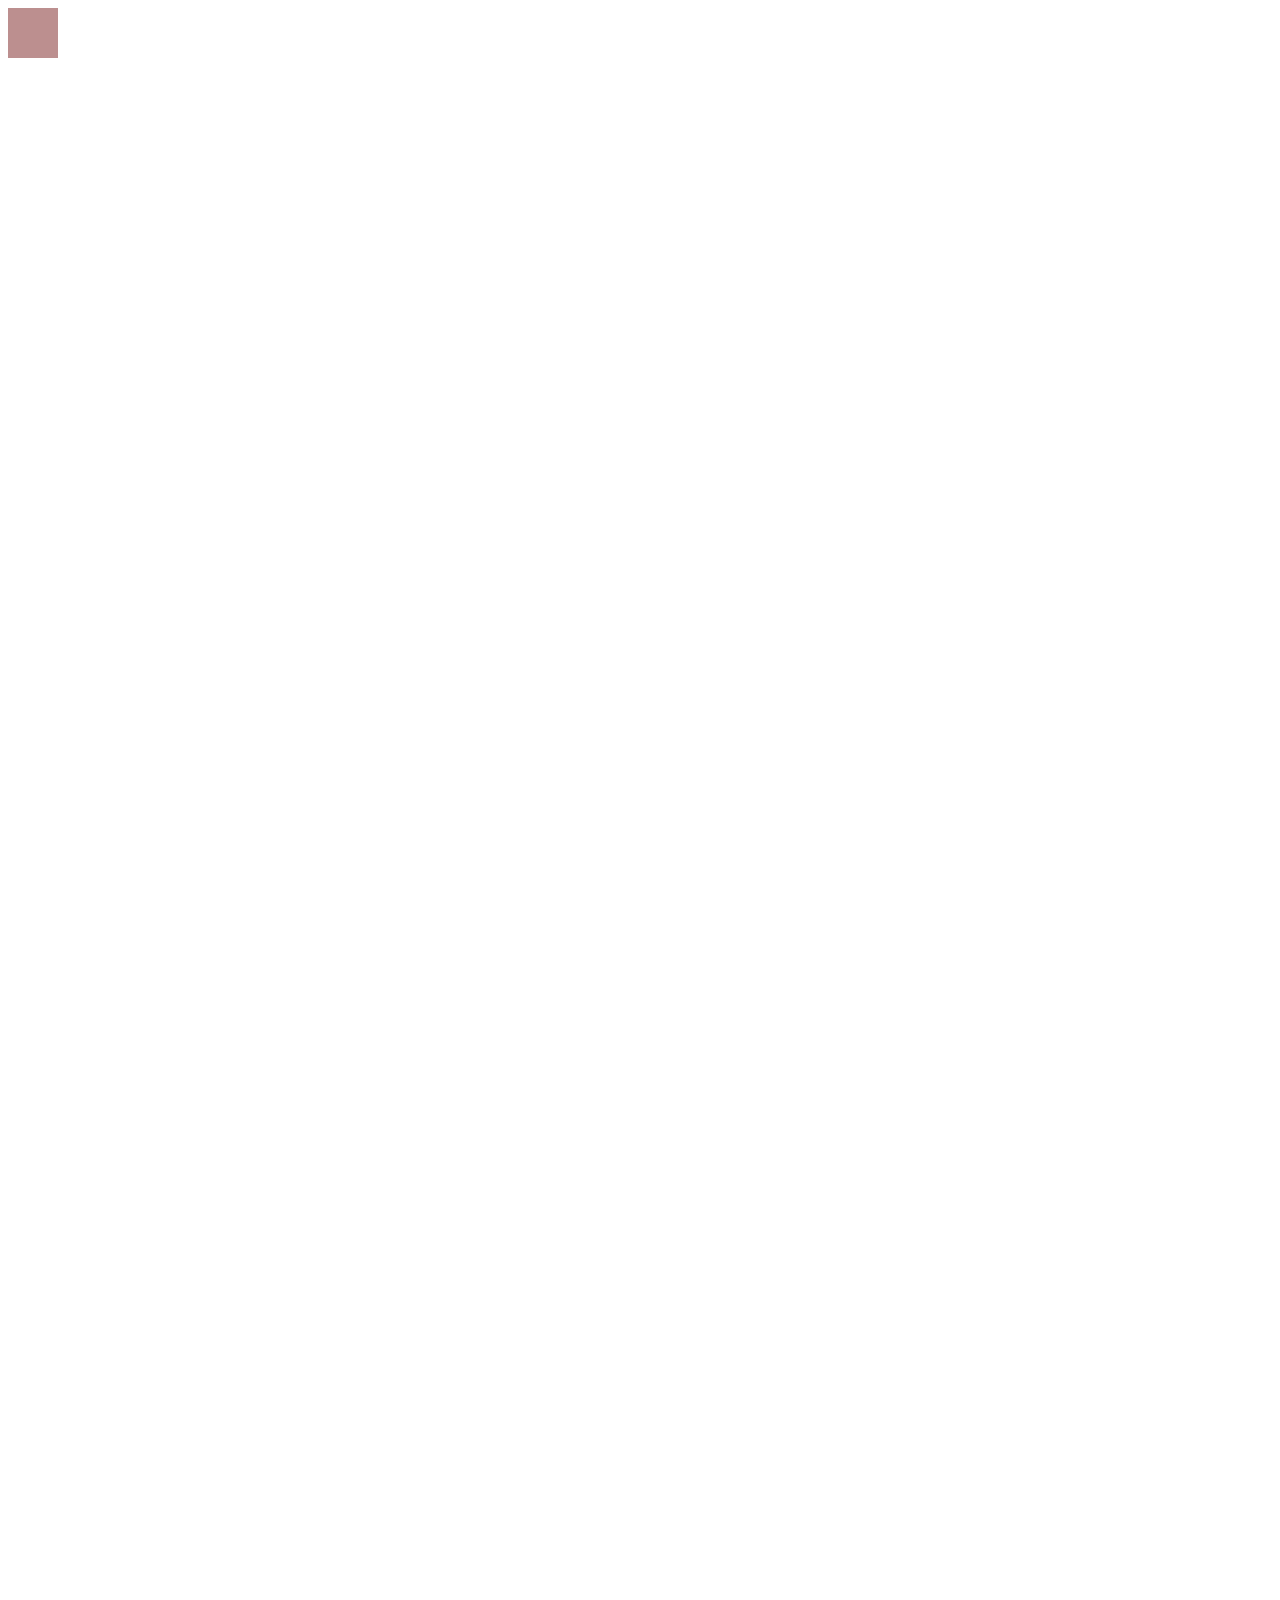
==== bruh.html @ 03b2b008 "harley porto update" ====
<html>
<head>
    <style>
        body{
            width: 3000px;
            height: 3000px;
            display: flex;

        }
        .test{
            background-color: rosybrown;
            width: 50px;
            height: 50px;
        }

    </style>
</head>
<body>
    <div class="test">
        <br><br><br><br><br><br><br><br><br><br><br><br>
    </div>

</body>

</html>
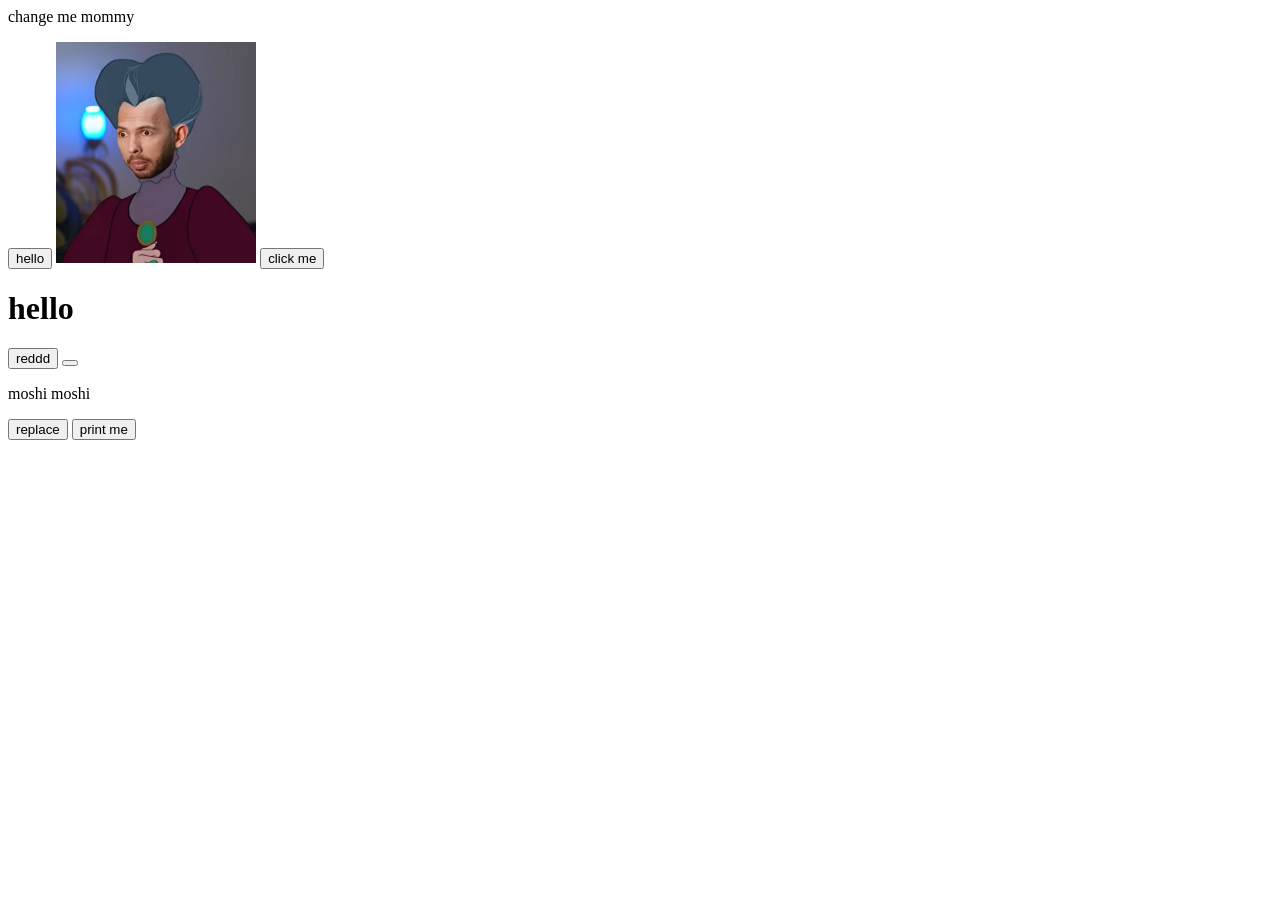
==== commit 6f313901: "test merging my nonsense practice" ====
--- a/bruh.html
+++ b/bruh.html
@@ -2,23 +2,33 @@
 <head>
     <style>
         body{
-            width: 3000px;
-            height: 3000px;
-            display: flex;
+
 
         }
-        .test{
-            background-color: rosybrown;
-            width: 50px;
-            height: 50px;
-        }
+
+
 
     </style>
 </head>
 <body>
-    <div class="test">
-        <br><br><br><br><br><br><br><br><br><br><br><br>
-    </div>
+<!-----Day1----->
+    <p id="test">change me mommy</p>
+    <button type="button" onclick="document.getElementById('test').innerHTML = Date()">hello</button>
+<!------Day2------>
+    <img src="1.webp" alt="" id="pic" width="200px">
+    <button type="button" onclick="document.getElementById('pic').src='2.webp'">click me</button>
+
+        <h1 id="lala">hello</h1>
+    <button type="button" onclick="document.getElementById('lala').style.backgroundColor='black'">reddd</button>
+    <button type="button" onclick="document.getElementById('lala').style.display='none'"></button>
+
+    <p id="hello">moshi moshi</p>
+    <button type="button" onclick="document.getElementById('pic').innerText='no no'">replace</button>
+
+    <script>alert('hello');
+        console.log('hey');
+    </script>
+    <button type="button" onclick="window.print()">print me</button>
 
 </body>
 
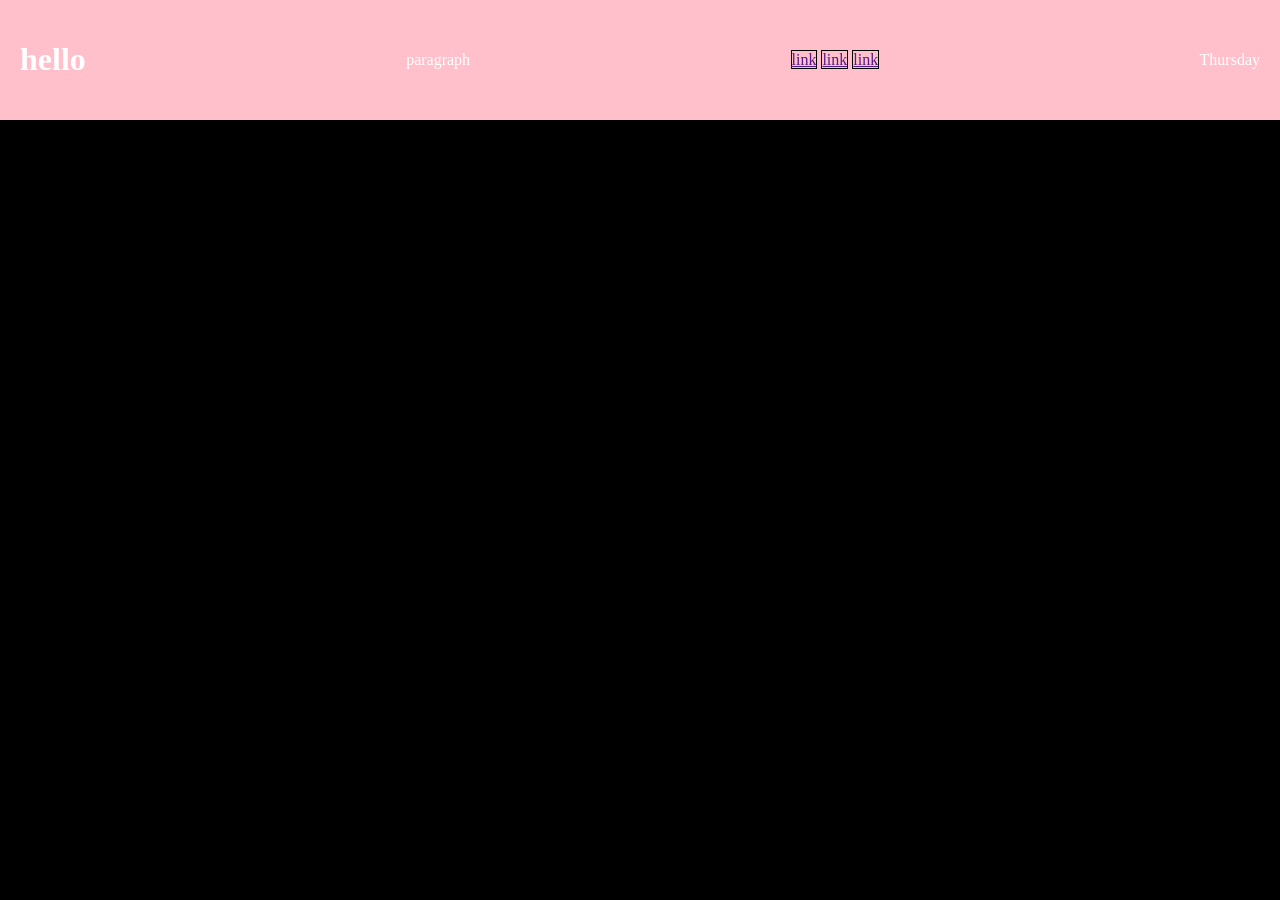
==== commit e2f4ba7c: "added periouds/week" ====
--- a/bruh.html
+++ b/bruh.html
@@ -1,35 +1,67 @@
 <html>
-<head>
-    <style>
-        body{
+    <head>
+        <style>
+            body{
+                margin: 0px;
+                background-color: black;
+                color: white;
+            }
+            header{
+                background-color: pink;
+                padding: 20px;
+                top: 0;
+                left: 0;
+                right: 0;
+                display: flex;
+                justify-content: space-between;
+                align-items: center;
+            }
+            a{
+                border: 1px solid black;
+            }
+        </style>
+    </head>
+    <body>
+        <p></p>
+        <header>
+            <h1>hello</h1>
+            <p>paragraph</p>
+            <div>
+                <a href="">link</a>
+                <a href="">link</a>
+                <a href="">link</a>
+            </div>
+        <p id="weekend"></p>
+        </header>
+            
+        <script>
+            let day;
+            let date = new Date().getDay();
+            switch(date){
+                case 0:
+                    day = "Sunday";
+                    break;
+                case 1:
+                    day = "Monday";
+                    break;
+                case 2:
+                    day = "Tuesday";
+                    break;
+                case 3:
+                    day = "Wednesday";
+                    break;
+                case 4:
+                    day = "Thursday";
+                    break;
+                case 5:
+                    day = "Friday Movie Night!";
+                    break;
+                case 6:
+                    day = "Thursday";
 
-
-        }
-
-
-
-    </style>
-</head>
-<body>
-<!-----Day1----->
-    <p id="test">change me mommy</p>
-    <button type="button" onclick="document.getElementById('test').innerHTML = Date()">hello</button>
-<!------Day2------>
-    <img src="1.webp" alt="" id="pic" width="200px">
-    <button type="button" onclick="document.getElementById('pic').src='2.webp'">click me</button>
-
-        <h1 id="lala">hello</h1>
-    <button type="button" onclick="document.getElementById('lala').style.backgroundColor='black'">reddd</button>
-    <button type="button" onclick="document.getElementById('lala').style.display='none'"></button>
-
-    <p id="hello">moshi moshi</p>
-    <button type="button" onclick="document.getElementById('pic').innerText='no no'">replace</button>
-
-    <script>alert('hello');
-        console.log('hey');
-    </script>
-    <button type="button" onclick="window.print()">print me</button>
-
-</body>
-
+            }
+            document.getElementById('weekend').innerHTML= ""+day;
+           
+        </script>
+    </body>
 </html>
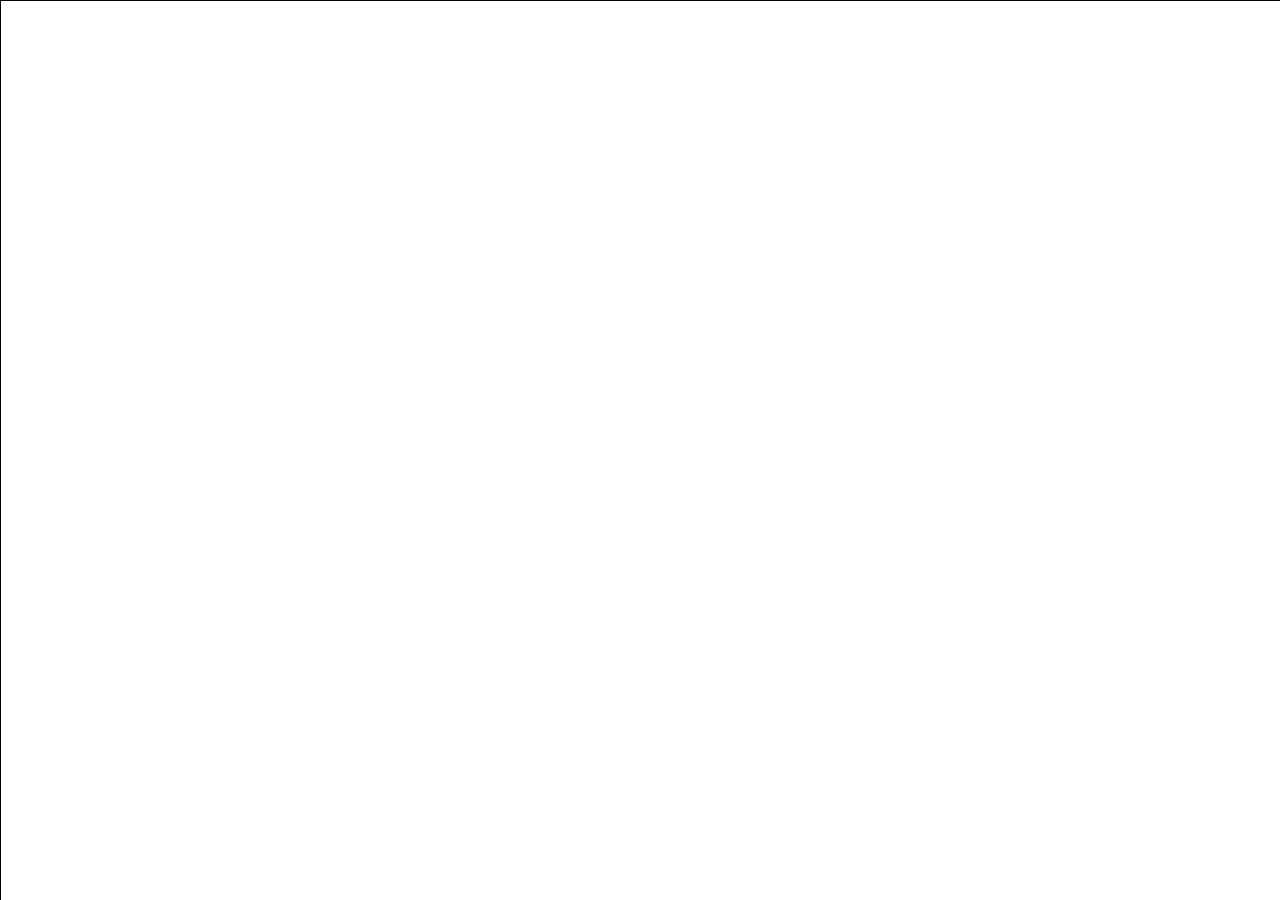
==== commit 67ba1e42: "Fuck around with canvas on bruh files" ====
--- a/bruh.html
+++ b/bruh.html
@@ -1,67 +1,13 @@
-<html>
-    <head>
-        <style>
-            body{
-                margin: 0px;
-                background-color: black;
-                color: white;
-            }
-            header{
-                background-color: pink;
-                padding: 20px;
-                top: 0;
-                left: 0;
-                right: 0;
-                display: flex;
-                justify-content: space-between;
-                align-items: center;
-            }
-            a{
-                border: 1px solid black;
-            }
-        </style>
-    </head>
-    <body>
-        <p></p>
-        <header>
-            <h1>hello</h1>
-            <p>paragraph</p>
-            <div>
-                <a href="">link</a>
-                <a href="">link</a>
-                <a href="">link</a>
-            </div>
-        <p id="weekend"></p>
-        </header>
-            
-        <script>
-            let day;
-            let date = new Date().getDay();
-            switch(date){
-                case 0:
-                    day = "Sunday";
-                    break;
-                case 1:
-                    day = "Monday";
-                    break;
-                case 2:
-                    day = "Tuesday";
-                    break;
-                case 3:
-                    day = "Wednesday";
-                    break;
-                case 4:
-                    day = "Thursday";
-                    break;
-                case 5:
-                    day = "Friday Movie Night!";
-                    break;
-                case 6:
-                    day = "Thursday";
-
-            }
-            document.getElementById('weekend').innerHTML= ""+day;
-           
-        </script>
-    </body>
+<!DOCTYPE html>
+<html lang="en">
+<head>
+    <meta charset="UTF-8">
+    <meta name="viewport" content="width=device-width, initial-scale=1.0">
+    <title>Document</title>
+    <link rel="stylesheet" href="bruh.css">
+</head>
+<body>
+    <canvas></canvas>
+    <script src="bruh.js"></script>
+</body>
 </html>
--- a/bruh.css
+++ b/bruh.css
@@ -0,0 +1,3 @@
+canvas {
+    border: 1px solid black;
+}
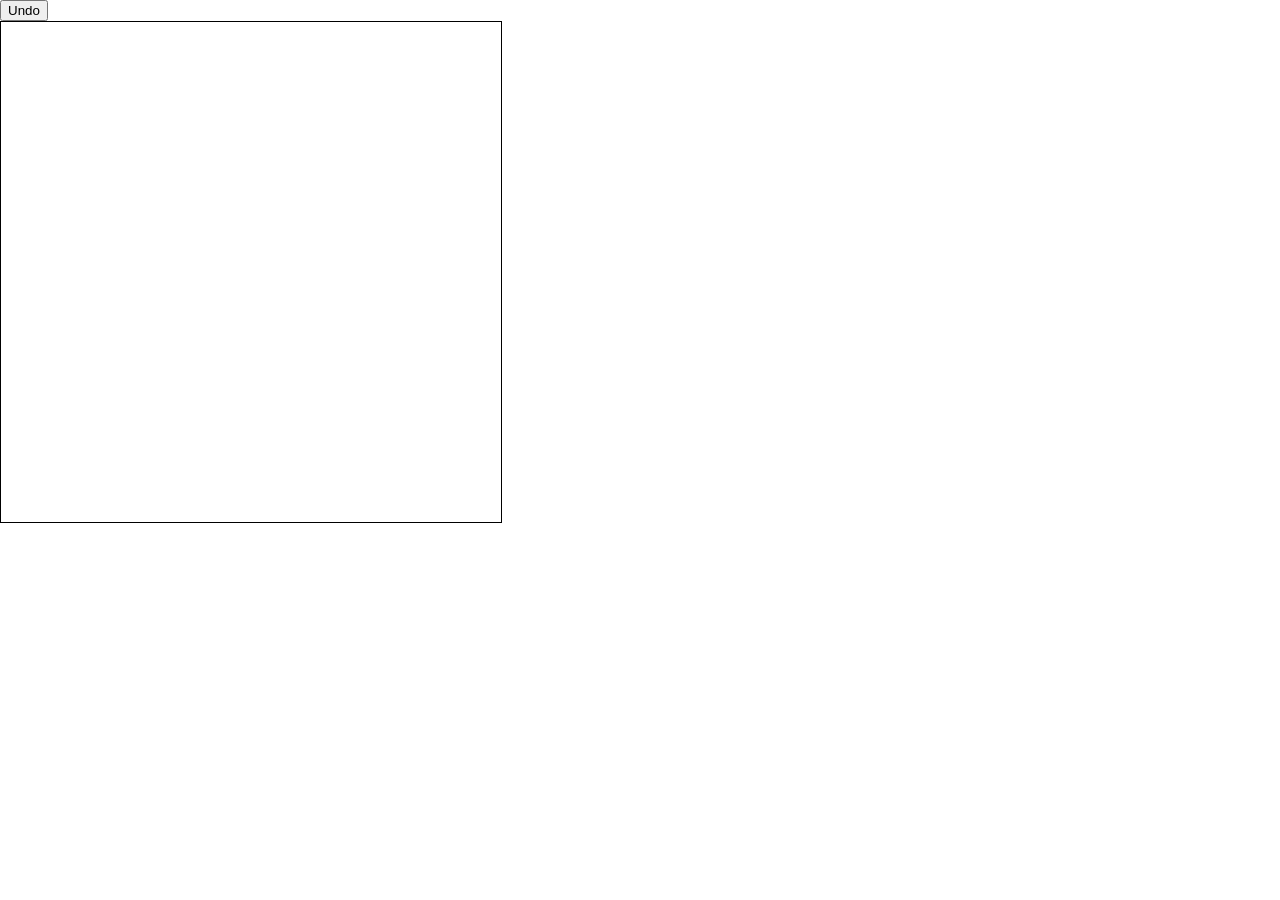
==== commit 062edd71: "Make a functional undo button" ====
--- a/bruh.html
+++ b/bruh.html
@@ -7,7 +7,9 @@
     <link rel="stylesheet" href="bruh.css">
 </head>
 <body>
+    <button class="undo">Undo</button>
     <canvas></canvas>
+    <div class="img-parent"></div>
     <script src="bruh.js"></script>
 </body>
 </html>
--- a/bruh.css
+++ b/bruh.css
@@ -1,3 +1,7 @@
 canvas {
     border: 1px solid black;
+}
+
+button {
+    display: block;
 }
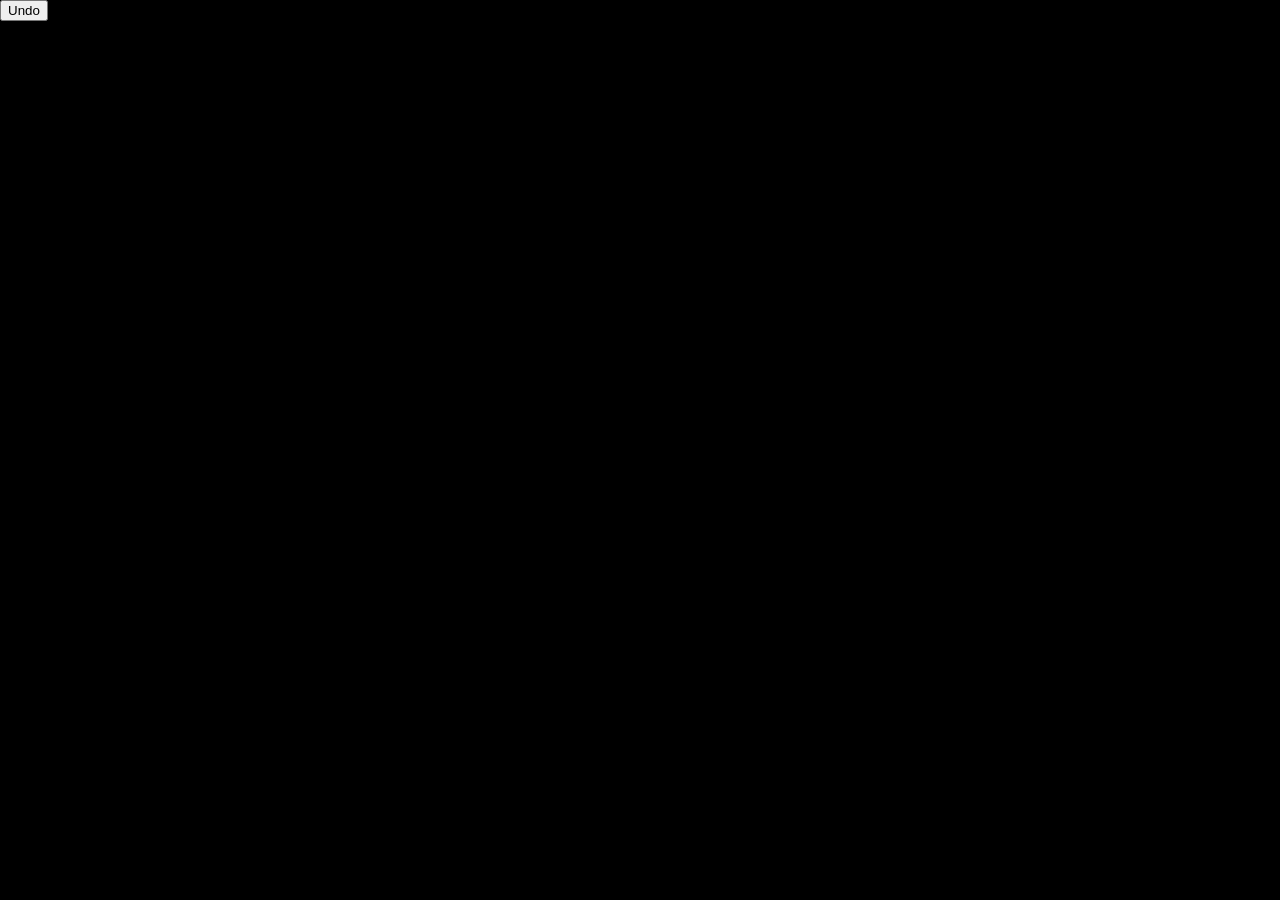
==== commit c12bd523: "Merge branch 'HARLEY' of https://github.com/Lovely569/Project" ====
--- a/bruh.html
+++ b/bruh.html
@@ -12,4 +12,30 @@
     <div class="img-parent"></div>
     <script src="bruh.js"></script>
 </body>
+<html>
+    <head>
+        <style>
+            body{
+                margin: 0px;
+                background-color: black;
+                color: white;
+            }
+            header{
+                background-color: pink;
+                padding: 20px;
+                top: 0;
+                left: 0;
+                right: 0;
+                display: flex;
+                justify-content: space-between;
+                align-items: center;
+            }
+            a{
+                border: 1px solid black;
+            }
+        </style>
+    </head>
+    <body>
+ 
+    </body>
 </html>
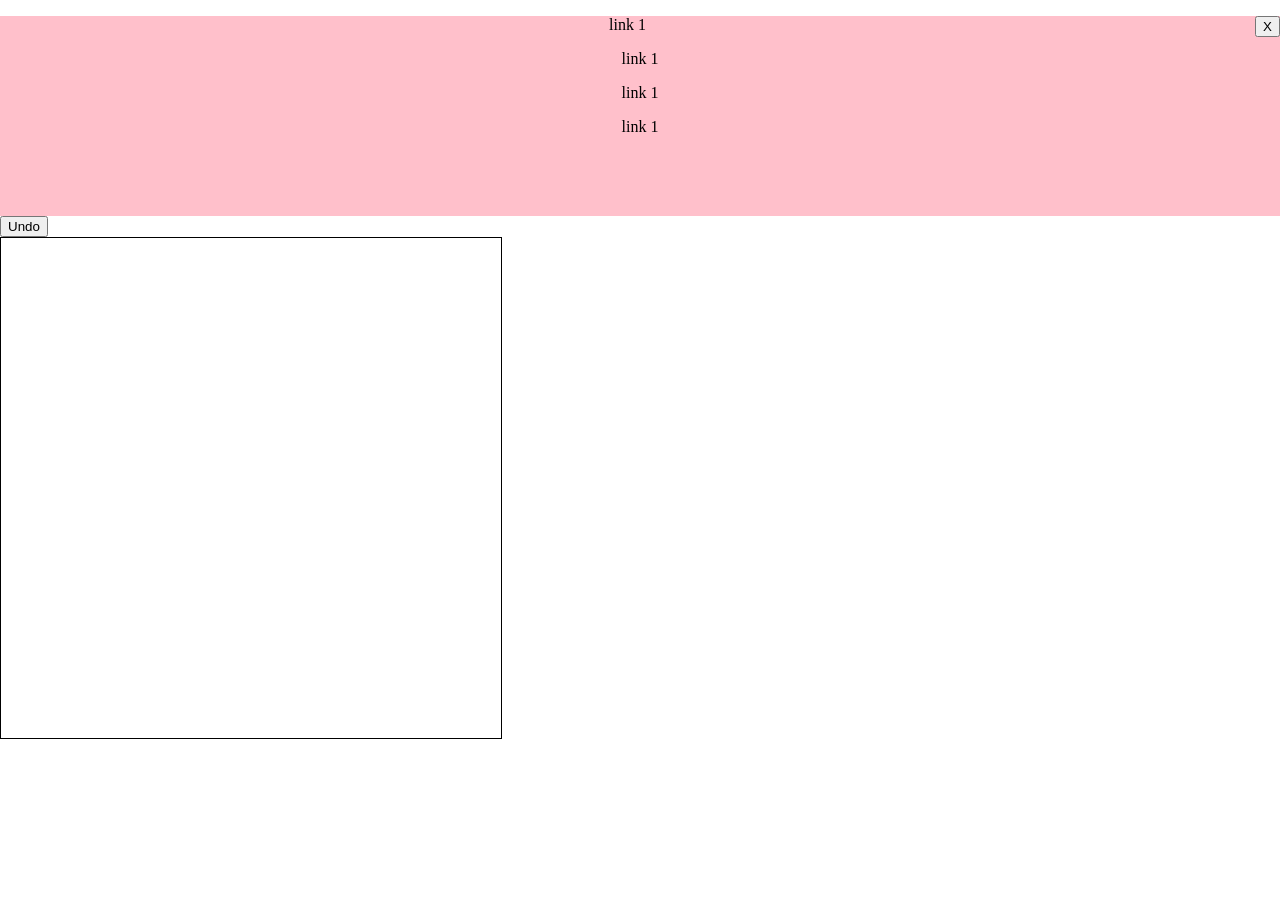
==== commit e54efcd6: "added music list" ====
--- a/bruh.html
+++ b/bruh.html
@@ -1,41 +1,35 @@
 <!DOCTYPE html>
 <html lang="en">
 <head>
+
     <meta charset="UTF-8">
     <meta name="viewport" content="width=device-width, initial-scale=1.0">
     <title>Document</title>
     <link rel="stylesheet" href="bruh.css">
+
+    <style>
+            body{
+                background-color: white;
+                color: pink;
+            }
+    </style>
 </head>
 <body>
+    <header>
+        <button type="button" class="closeButt">X</button>
+        <p>link 1</p>
+        <p>link 1</p>
+        <p>link 1</p>
+        <p>link 1</p>
+    </header>
+
+
+
+
     <button class="undo">Undo</button>
     <canvas></canvas>
     <div class="img-parent"></div>
     <script src="bruh.js"></script>
+
 </body>
-<html>
-    <head>
-        <style>
-            body{
-                margin: 0px;
-                background-color: black;
-                color: white;
-            }
-            header{
-                background-color: pink;
-                padding: 20px;
-                top: 0;
-                left: 0;
-                right: 0;
-                display: flex;
-                justify-content: space-between;
-                align-items: center;
-            }
-            a{
-                border: 1px solid black;
-            }
-        </style>
-    </head>
-    <body>
- 
-    </body>
 </html>
--- a/bruh.css
+++ b/bruh.css
@@ -1,7 +1,24 @@
+body{
+    background-color: aliceblue;
+    margin: 0px;
+}
+
 canvas {
     border: 1px solid black;
 }
 
 button {
     display: block;
+}
+header{
+    justify-content: center;
+    align-items: center;
+    text-align: center;
+    width: fill;
+    height: 200px;
+    background-color: pink;
+    color: black;
+}
+.closeButt{
+    float: right;
 }
